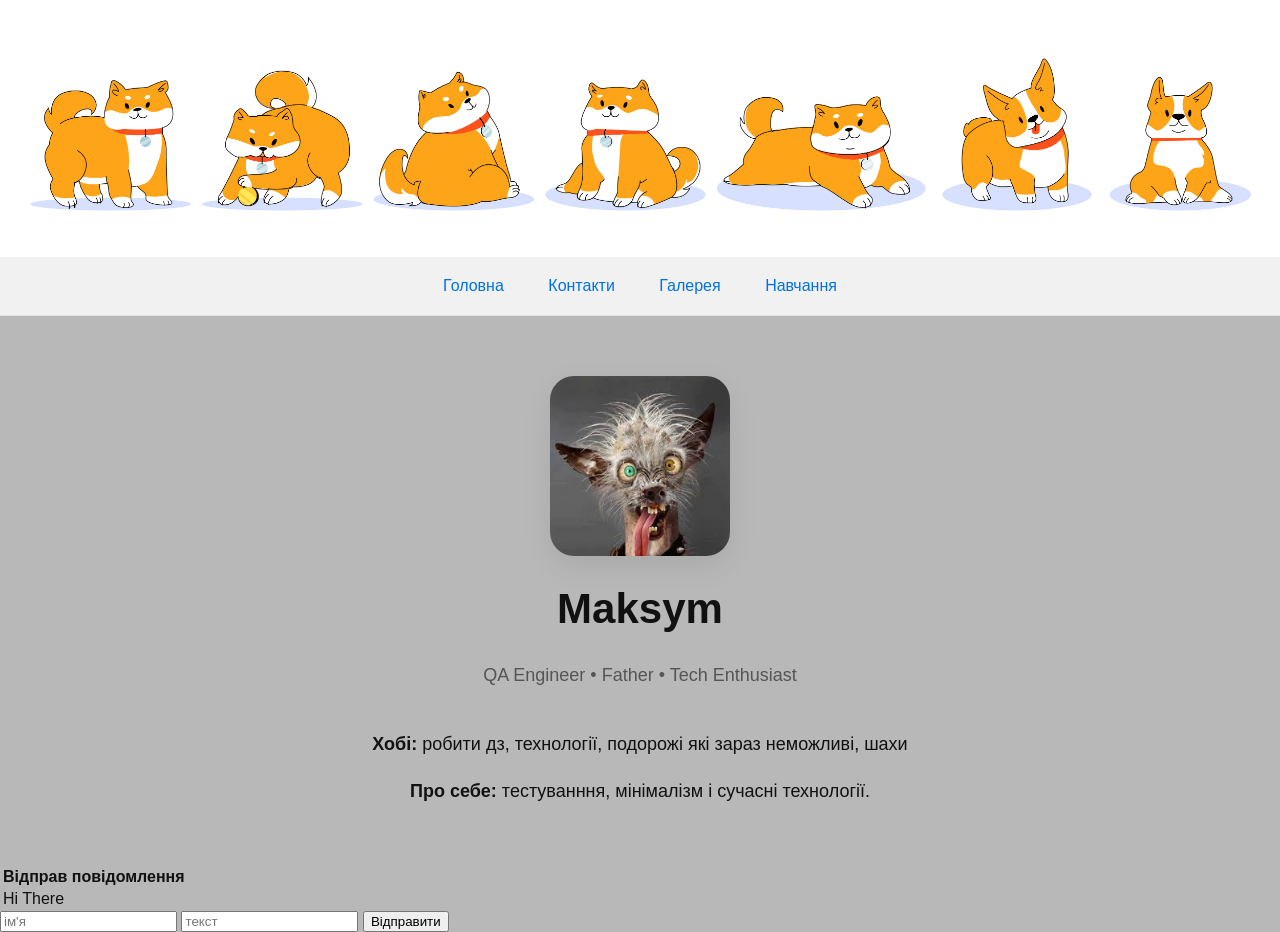
==== index.html @ 739cb6ca "Update index.html Fix cover" ====
<!DOCTYPE html>
<html lang="uk">
<head>
    <meta charset="UTF-8">
    <title>Про мене</title>
    <link rel="icon" type="image/x-icon" href="images/favicon.ico">
    <style>
        body {
            margin: 0;
            font-family: -apple-system, BlinkMacSystemFont, "SF Pro Display", Arial, sans-serif;
            background: #b8b8b8;
            color: #111;
        }
        nav {
            text-align: center;
            padding: 20px;
            background: #ffffffcc;
            backdrop-filter: blur(10px);
            border-bottom: 1px solid #e5e5e5;
        }
        nav a {
            margin: 0 20px;
            text-decoration: none;
            color: #0071e3;
            font-weight: 500;
        }
        .container {
            max-width: 700px;
            margin: 60px auto;
            text-align: center;
            padding: 0 20px;
        }
        .avatar {
            width: 180px;
            height: 180px;
            border-radius: 24px;
            object-fit: cover;
            box-shadow: 0 10px 30px #00000015;
        }
        h1 {
            font-size: 42px;
            margin-top: 25px;
            font-weight: 700;
        }
        .subtitle {
            color: #555;
            font-size: 18px;
            margin-bottom: 40px;
        }
        p {
            font-size: 18px;
            line-height: 1.6;
        }
    </style>
</head>

    <div style="width: 100%;">
    <img src="images/footer.jpg"
         style="width: 100%; height: auto; display: block; object-fit: cover;">
    </div>


<body>

    <nav>
        <a href="index.html">Головна</a>
        <a href="pages/contact.html">Контакти</a>
        <a href="pages/gallery.html">Галерея</a>
        <a href="https://lms.ithillel.ua/">Навчання</a>
    </nav>

    <main class="container">
        <img src="images/me.jpg" class="avatar" alt="Фото">

        <h1>Maksym</h1>
        <p class="subtitle">QA Engineer • Father • Tech Enthusiast</p>

        <p><strong>Хобі:</strong> робити дз, технології, подорожі які зараз неможливі, шахи </p>
        <p><strong>Про себе:</strong> тестуванння, мінімалізм і сучасні технології.</p>
    </main>

    <table> 
    </tr>
        <th>Відправ повідомлення</th>
    </tr> 
        <td>Hi There</td>   
    </tr>    
    </table>

    <form action="/submit" method="post">
        <input type="text" name="username" placeholder="ім'я">
        <input type="text" name="введіть текст" placeholder="текст">
        <button type="submit">Відправити</button> 
    </form>


</body>
</html>
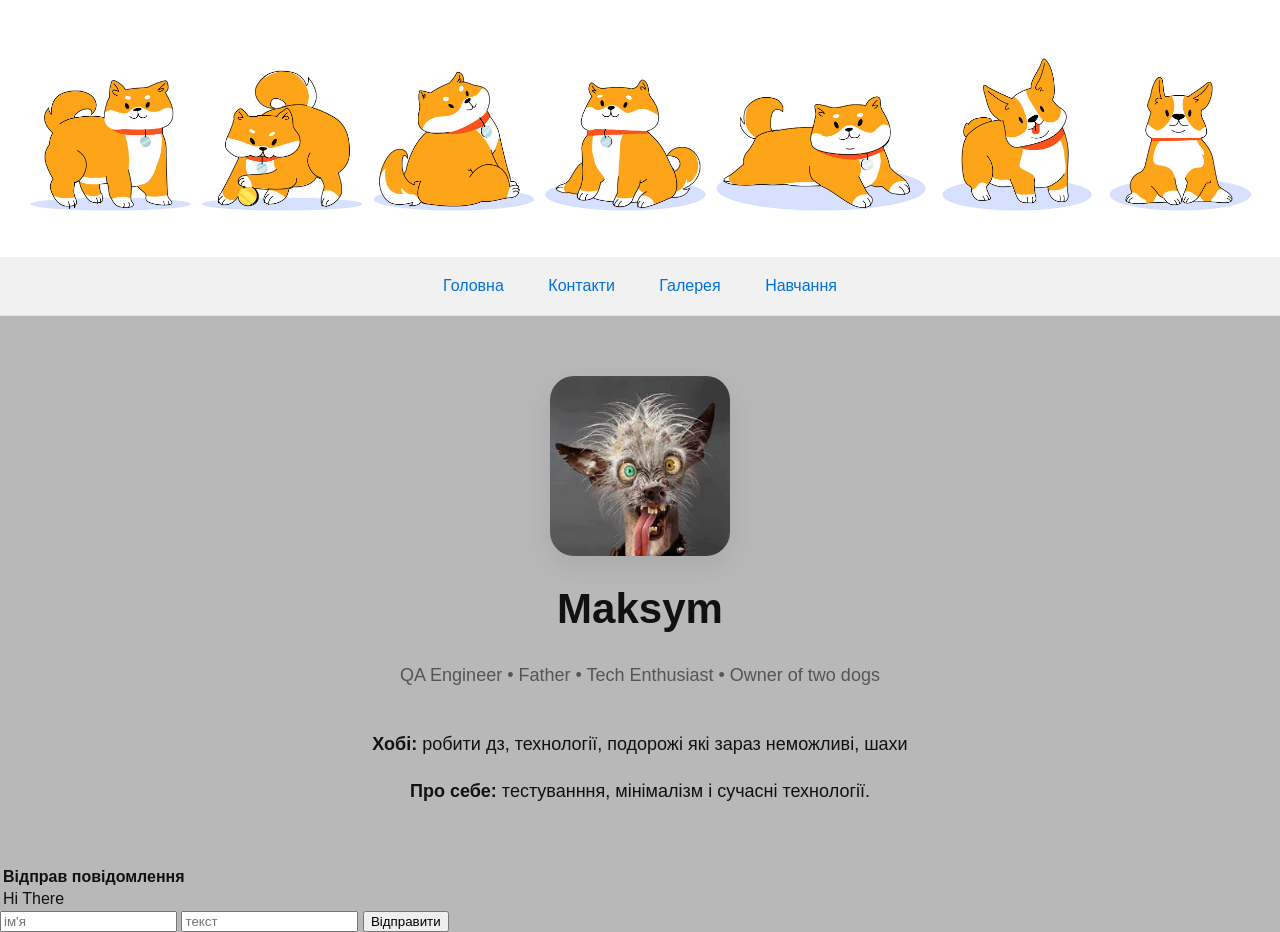
==== commit 22be92ac: "Update index.html" ====
--- a/index.html
+++ b/index.html
@@ -3,7 +3,7 @@
 <head>
     <meta charset="UTF-8">
     <title>Про мене</title>
-    <link rel="icon" type="image/x-icon" href="images/favicon.ico">
+    <link rel="icon" href="images/favicon.ico">
     <style>
         body {
             margin: 0;
@@ -73,7 +73,7 @@
         <img src="images/me.jpg" class="avatar" alt="Фото">
 
         <h1>Maksym</h1>
-        <p class="subtitle">QA Engineer • Father • Tech Enthusiast</p>
+        <p class="subtitle">QA Engineer • Father • Tech Enthusiast • Owner of two dogs</p>
 
         <p><strong>Хобі:</strong> робити дз, технології, подорожі які зараз неможливі, шахи </p>
         <p><strong>Про себе:</strong> тестуванння, мінімалізм і сучасні технології.</p>
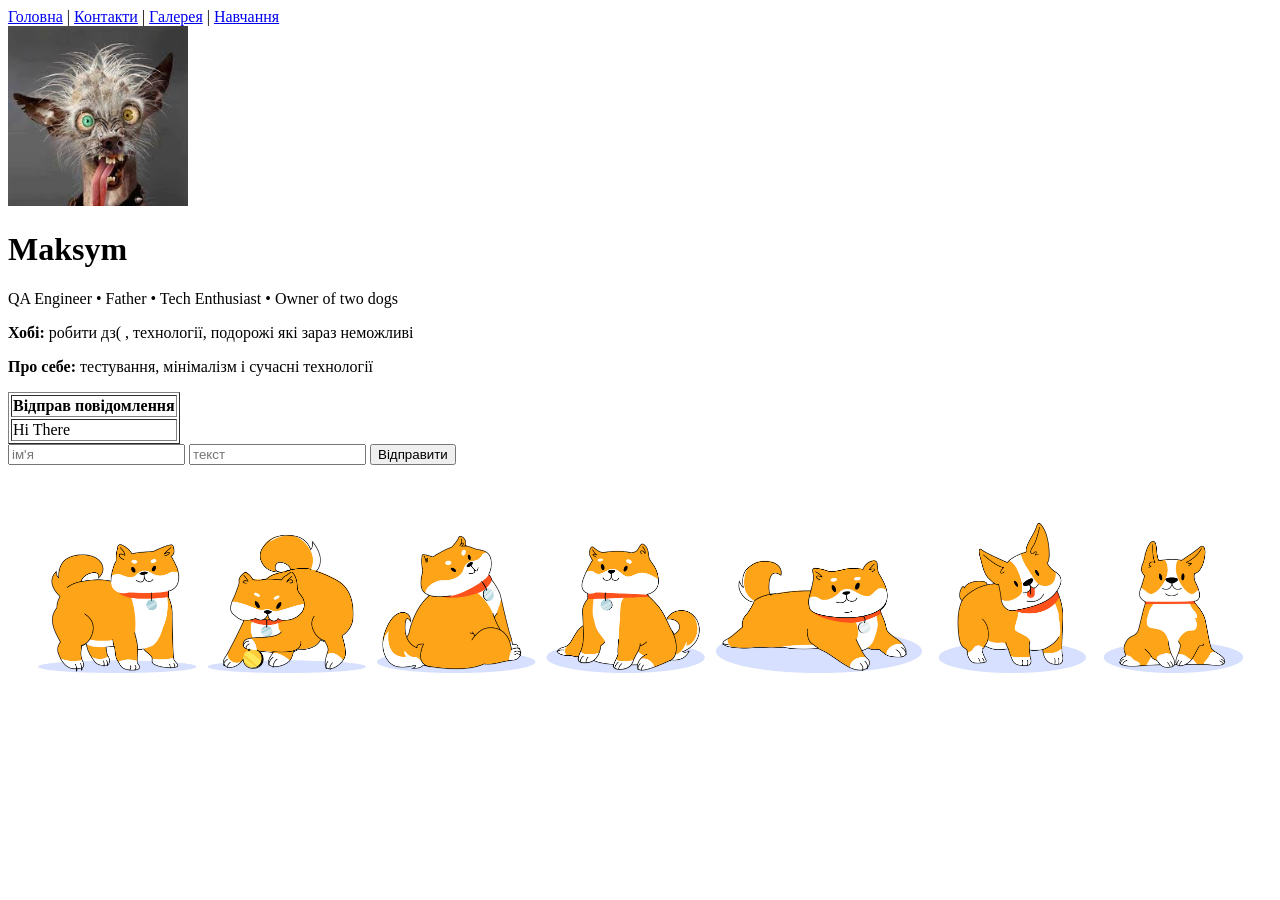
==== commit 437ebc09: "Update index.html delete styles" ====
--- a/index.html
+++ b/index.html
@@ -4,95 +4,43 @@
     <meta charset="UTF-8">
     <title>Про мене</title>
     <link rel="icon" href="images/favicon.ico">
-    <style>
-        body {
-            margin: 0;
-            font-family: -apple-system, BlinkMacSystemFont, "SF Pro Display", Arial, sans-serif;
-            background: #b8b8b8;
-            color: #111;
-        }
-        nav {
-            text-align: center;
-            padding: 20px;
-            background: #ffffffcc;
-            backdrop-filter: blur(10px);
-            border-bottom: 1px solid #e5e5e5;
-        }
-        nav a {
-            margin: 0 20px;
-            text-decoration: none;
-            color: #0071e3;
-            font-weight: 500;
-        }
-        .container {
-            max-width: 700px;
-            margin: 60px auto;
-            text-align: center;
-            padding: 0 20px;
-        }
-        .avatar {
-            width: 180px;
-            height: 180px;
-            border-radius: 24px;
-            object-fit: cover;
-            box-shadow: 0 10px 30px #00000015;
-        }
-        h1 {
-            font-size: 42px;
-            margin-top: 25px;
-            font-weight: 700;
-        }
-        .subtitle {
-            color: #555;
-            font-size: 18px;
-            margin-bottom: 40px;
-        }
-        p {
-            font-size: 18px;
-            line-height: 1.6;
-        }
-    </style>
 </head>
-
-    <div style="width: 100%;">
-    <img src="images/footer.jpg"
-         style="width: 100%; height: auto; display: block; object-fit: cover;">
-    </div>
-
 
 <body>
 
     <nav>
-        <a href="index.html">Головна</a>
-        <a href="pages/contact.html">Контакти</a>
-        <a href="pages/gallery.html">Галерея</a>
+        <a href="index.html">Головна</a> |
+        <a href="pages/contact.html">Контакти</a> |
+        <a href="pages/gallery.html">Галерея</a> |
         <a href="https://lms.ithillel.ua/">Навчання</a>
     </nav>
 
-    <main class="container">
-        <img src="images/me.jpg" class="avatar" alt="Фото">
+    <main>
+        <img src="images/me.jpg" alt="Фото" width="180" height="180">
 
         <h1>Maksym</h1>
-        <p class="subtitle">QA Engineer • Father • Tech Enthusiast • Owner of two dogs</p>
+        <p>QA Engineer • Father • Tech Enthusiast • Owner of two dogs</p>
 
-        <p><strong>Хобі:</strong> робити дз, технології, подорожі які зараз неможливі, шахи </p>
-        <p><strong>Про себе:</strong> тестуванння, мінімалізм і сучасні технології.</p>
+        <p><strong>Хобі:</strong> робити дз( , технології, подорожі які зараз неможливі</p>
+        <p><strong>Про себе:</strong> тестування, мінімалізм і сучасні технології</p>
     </main>
 
-    <table> 
-    </tr>
-        <th>Відправ повідомлення</th>
-    </tr> 
-        <td>Hi There</td>   
-    </tr>    
+    <table border="1">
+        <tr>
+            <th>Відправ повідомлення</th>
+        </tr>
+        <tr>
+            <td>Hi There</td>
+        </tr>
     </table>
 
     <form action="/submit" method="post">
         <input type="text" name="username" placeholder="ім'я">
-        <input type="text" name="введіть текст" placeholder="текст">
-        <button type="submit">Відправити</button> 
+        <input type="text" name="text" placeholder="текст">
+        <button type="submit">Відправити</button>
     </form>
 
+    <img src="images/footer.jpg" alt="footer" width="100%">
 
 </body>
 </html>
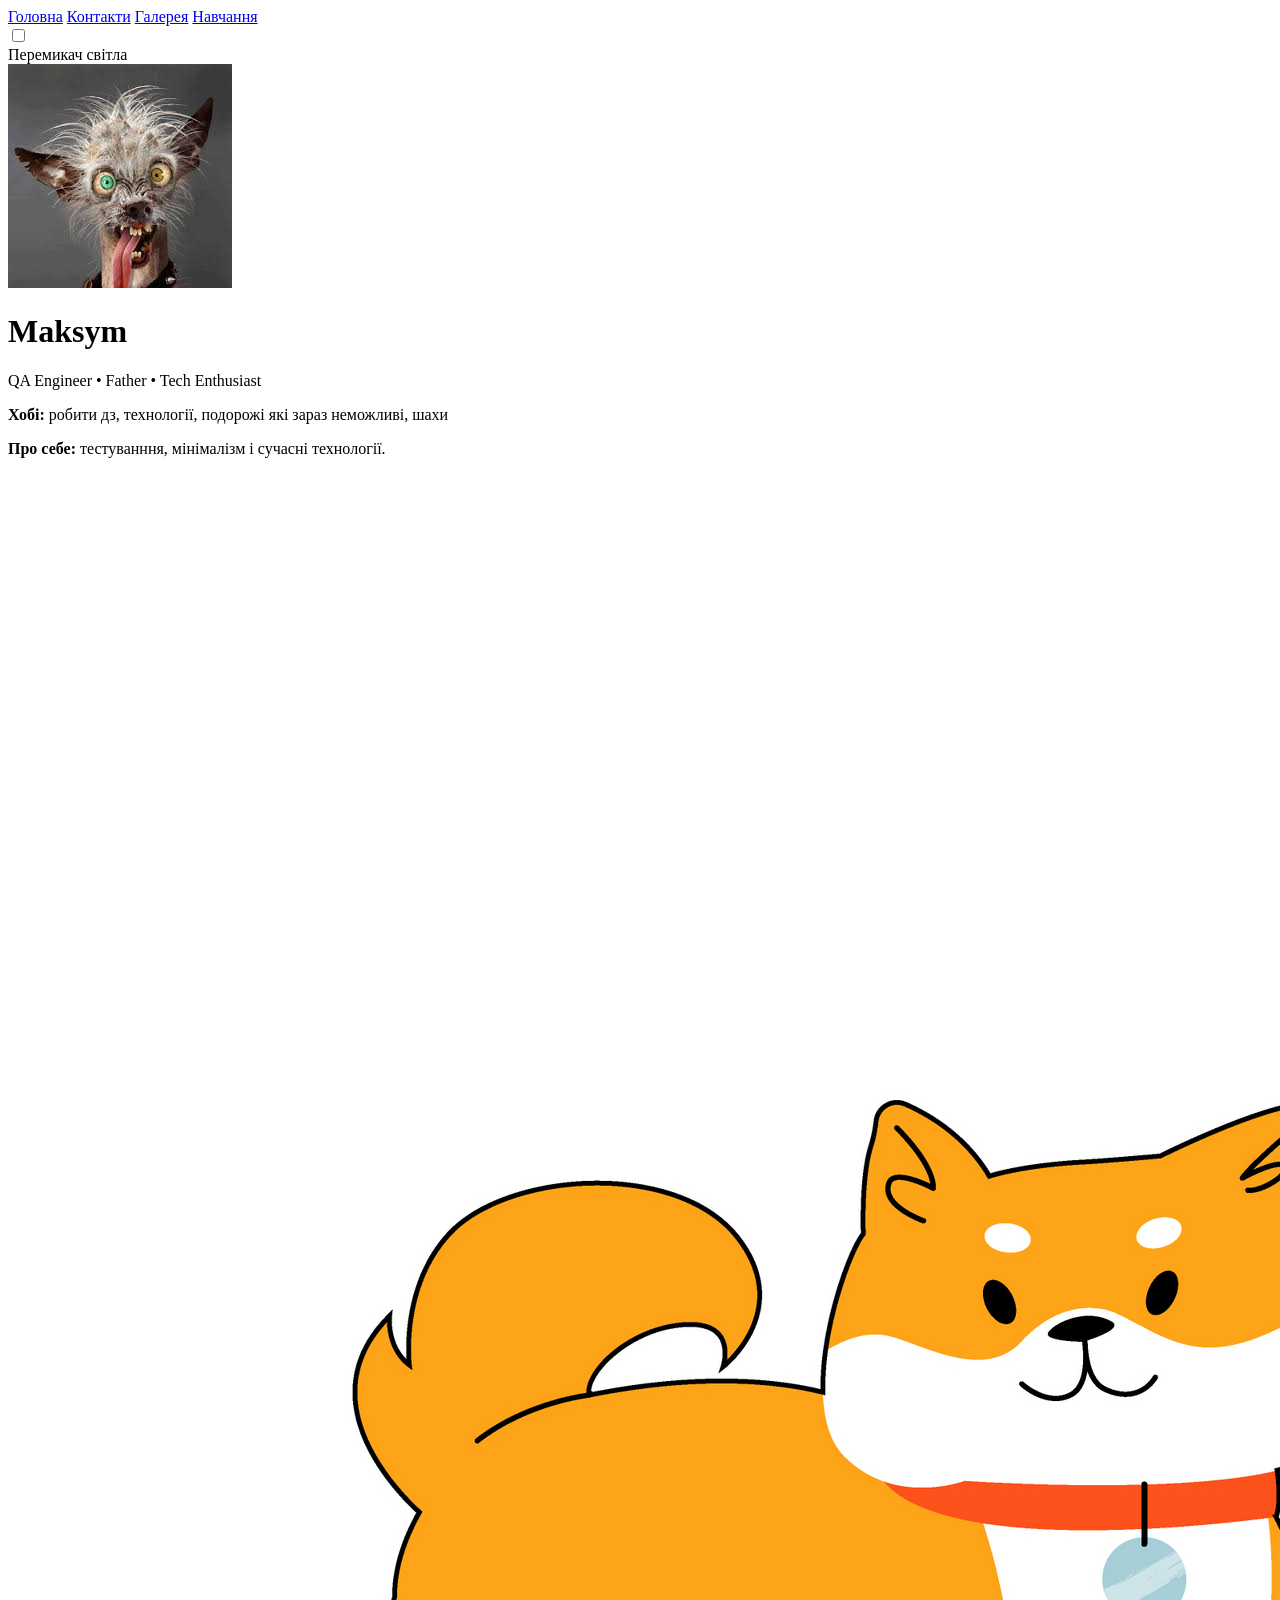
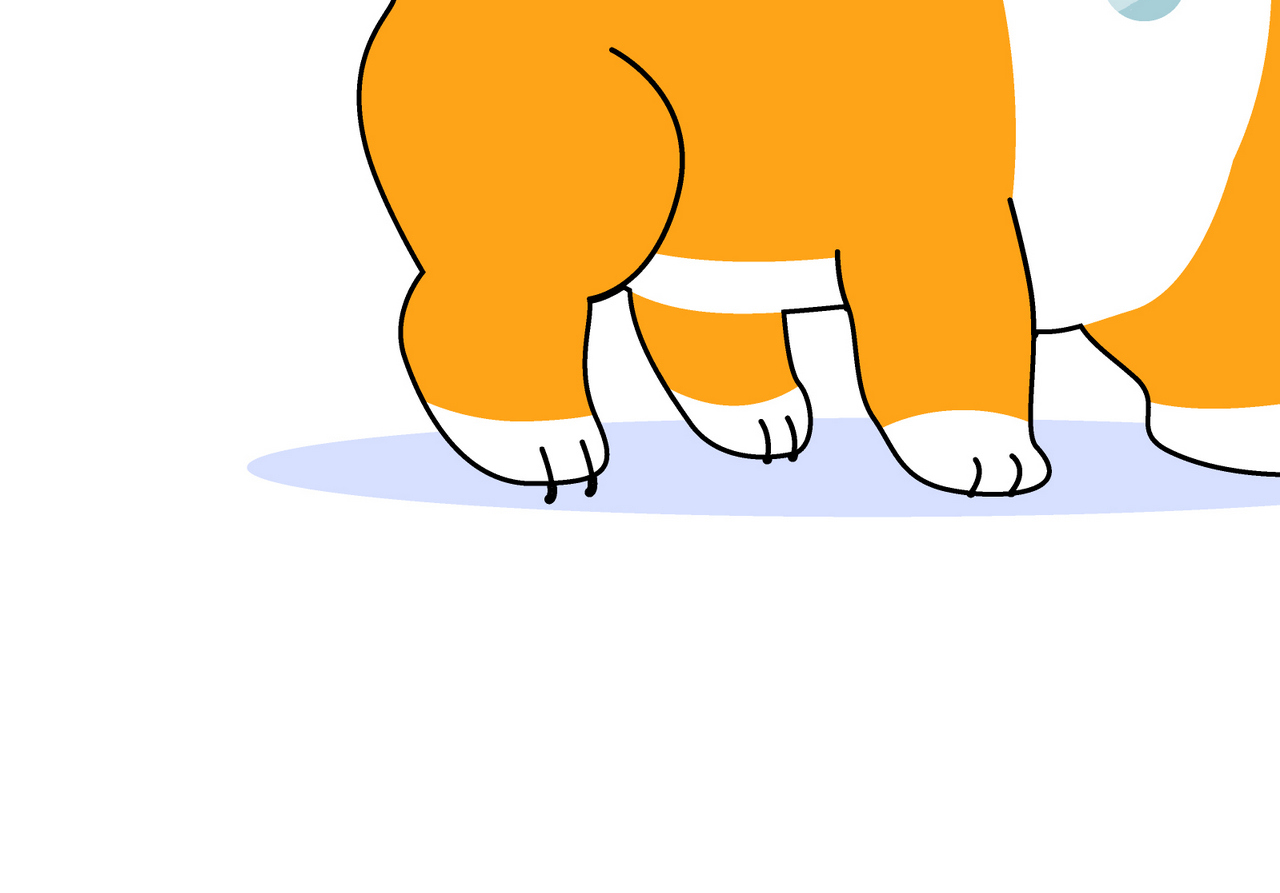
==== commit ff98da80: "Update index.html add style" ====
--- a/index.html
+++ b/index.html
@@ -3,45 +3,45 @@
 <head>
     <meta charset="UTF-8">
     <title>Про мене</title>
-    <link rel="icon" href="images/favicon.ico">
+    <link rel="stylesheet" href="style.css">
 </head>
 
 <body>
 
     <nav>
-        <a href="index.html">Головна</a> |
-        <a href="pages/contact.html">Контакти</a> |
-        <a href="pages/gallery.html">Галерея</a> |
+        <a href="index.html">Головна</a>
+        <a href="contact.html">Контакти</a>
+        <a href="gallery.html">Галерея</a>
         <a href="https://lms.ithillel.ua/">Навчання</a>
     </nav>
 
-    <main>
-        <img src="images/me.jpg" alt="Фото" width="180" height="180">
+    <div class="switch-wrapper">
+        <label class="switch">
+            <input type="checkbox" id="darkToggle">
+            <span class="slider"></span>
+        </label>
+        <div>Перемикач світла</div>
+    </div>
+
+    <main class="container">
+        <img src="images/me.jpg" class="avatar" alt="Фото">
 
         <h1>Maksym</h1>
-        <p>QA Engineer • Father • Tech Enthusiast • Owner of two dogs</p>
+        <p class="subtitle">QA Engineer • Father • Tech Enthusiast</p>
 
-        <p><strong>Хобі:</strong> робити дз( , технології, подорожі які зараз неможливі</p>
-        <p><strong>Про себе:</strong> тестування, мінімалізм і сучасні технології</p>
+        <p><strong>Хобі:</strong> робити дз, технології, подорожі які зараз неможливі, шахи </p>
+        <p><strong>Про себе:</strong> тестуванння, мінімалізм і сучасні технології.</p>
     </main>
 
-    <table border="1">
-        <tr>
-            <th>Відправ повідомлення</th>
-        </tr>
-        <tr>
-            <td>Hi There</td>
-        </tr>
-    </table>
+    <footer>
+        <img src="images/footer.jpg" alt="footer">
+    </footer>
 
-    <form action="/submit" method="post">
-        <input type="text" name="username" placeholder="ім'я">
-        <input type="text" name="text" placeholder="текст">
-        <button type="submit">Відправити</button>
-    </form>
-
-    <img src="images/footer.jpg" alt="footer" width="100%">
+    <script>
+        document.getElementById("darkToggle").addEventListener("change", () => {
+            document.body.classList.toggle("dark");
+        });
+    </script>
 
 </body>
 </html>
-
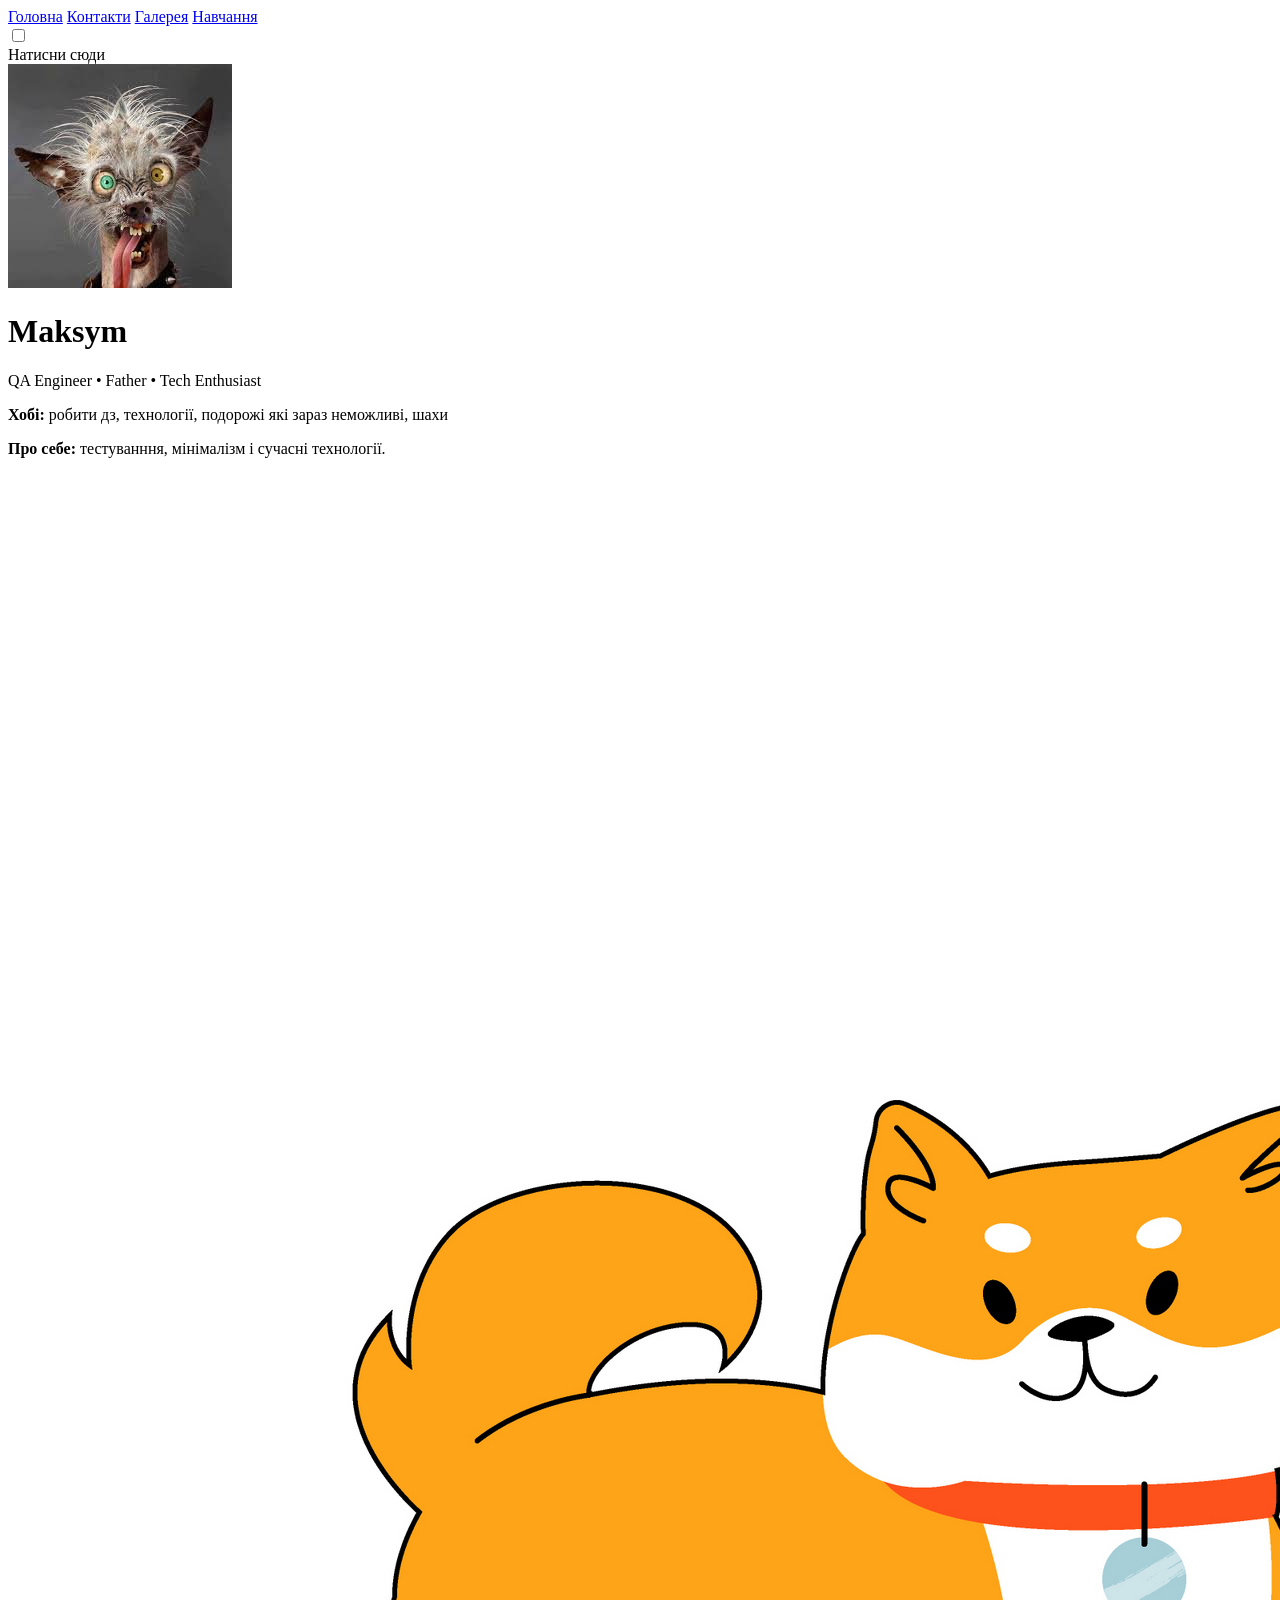
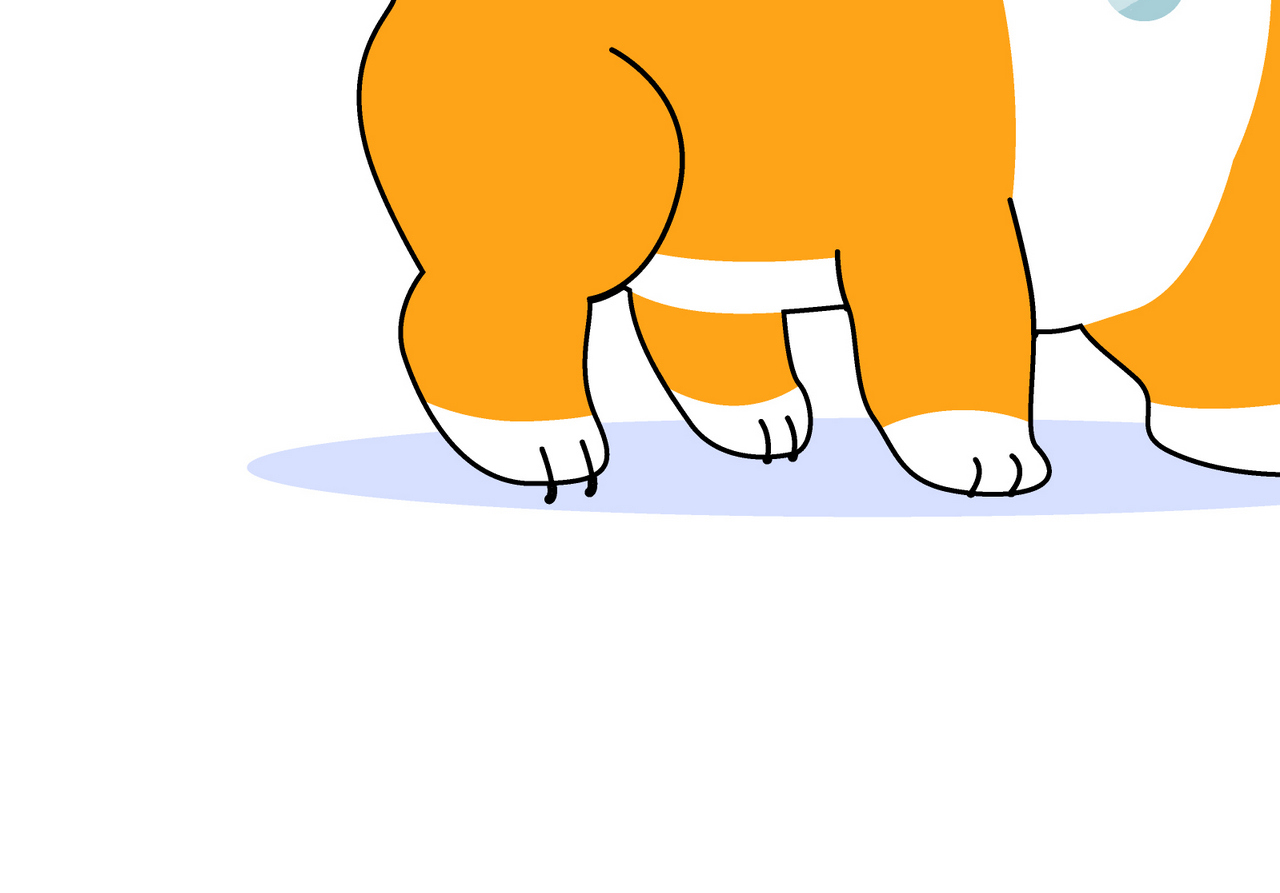
==== commit 3f705484: "Update index.html minor fix" ====
--- a/index.html
+++ b/index.html
@@ -20,7 +20,7 @@
             <input type="checkbox" id="darkToggle">
             <span class="slider"></span>
         </label>
-        <div>Перемикач світла</div>
+        <div>Натисни сюди</div>
     </div>
 
     <main class="container">
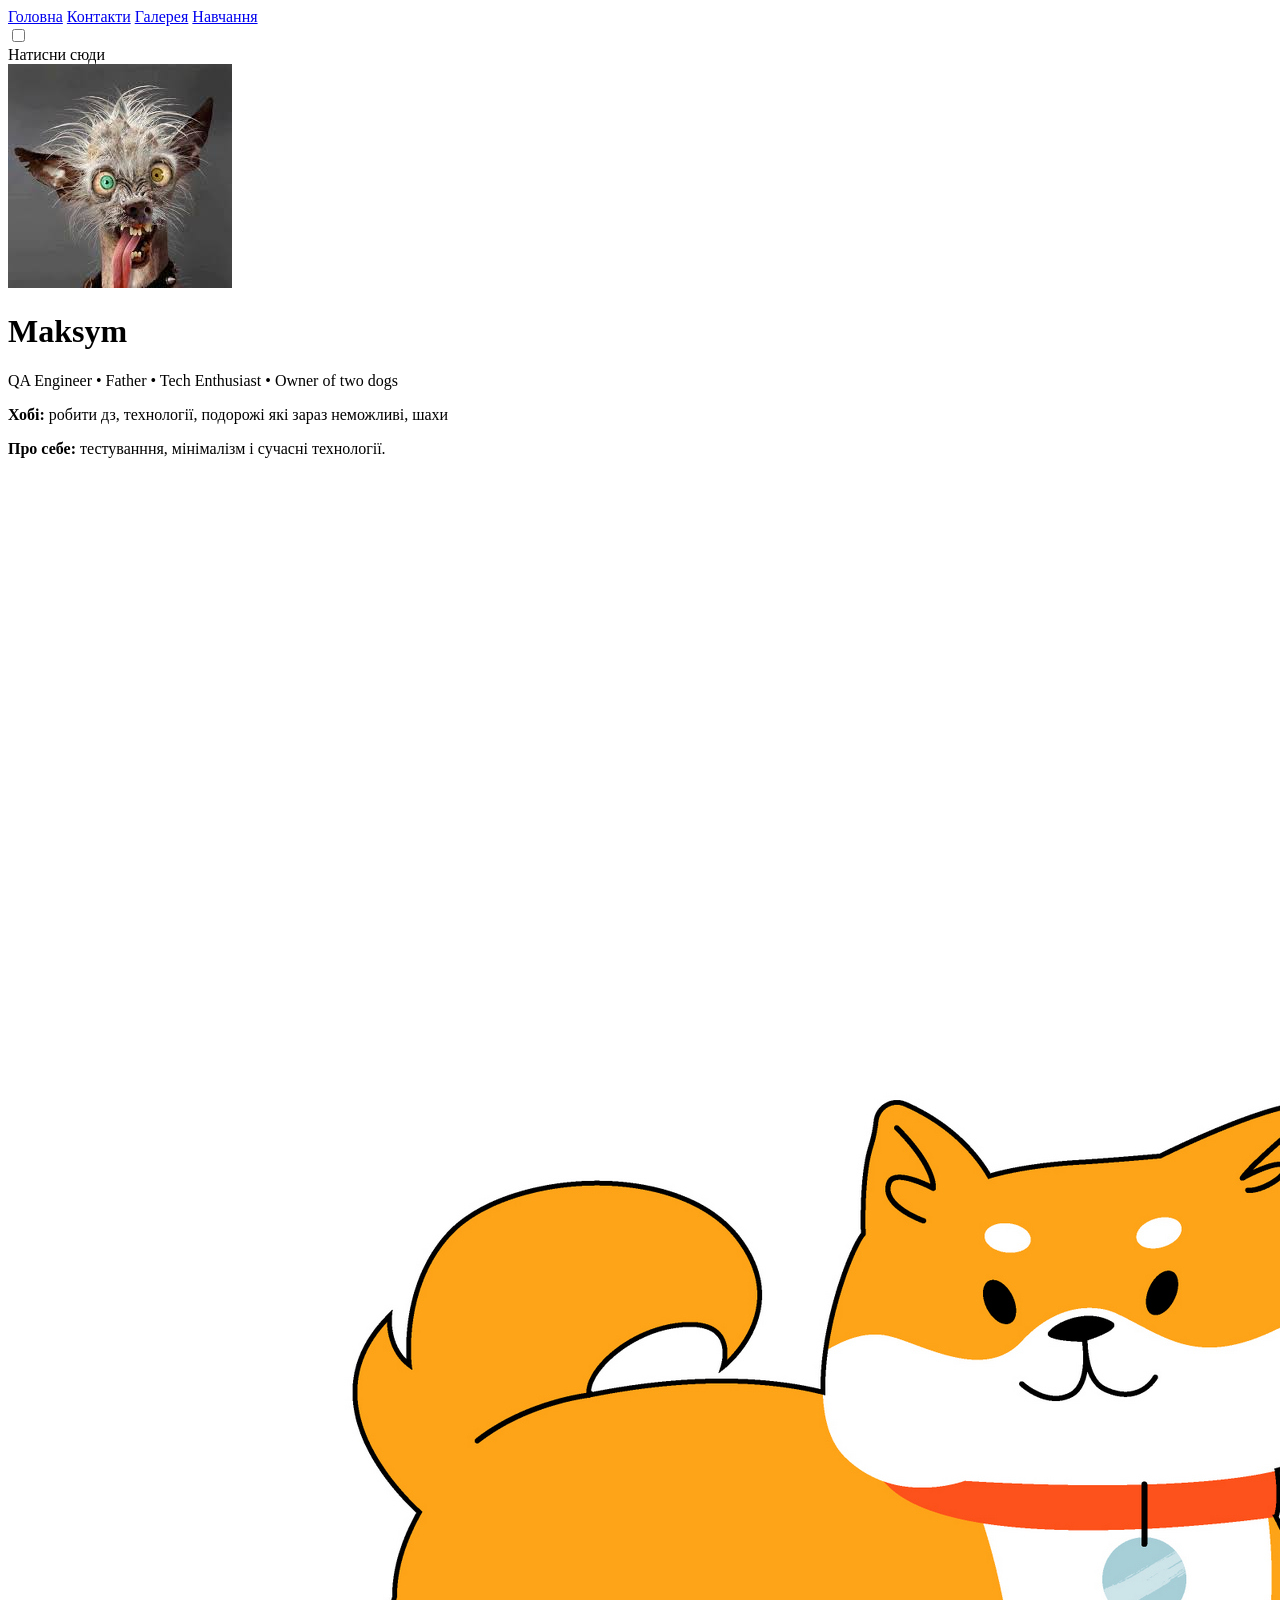
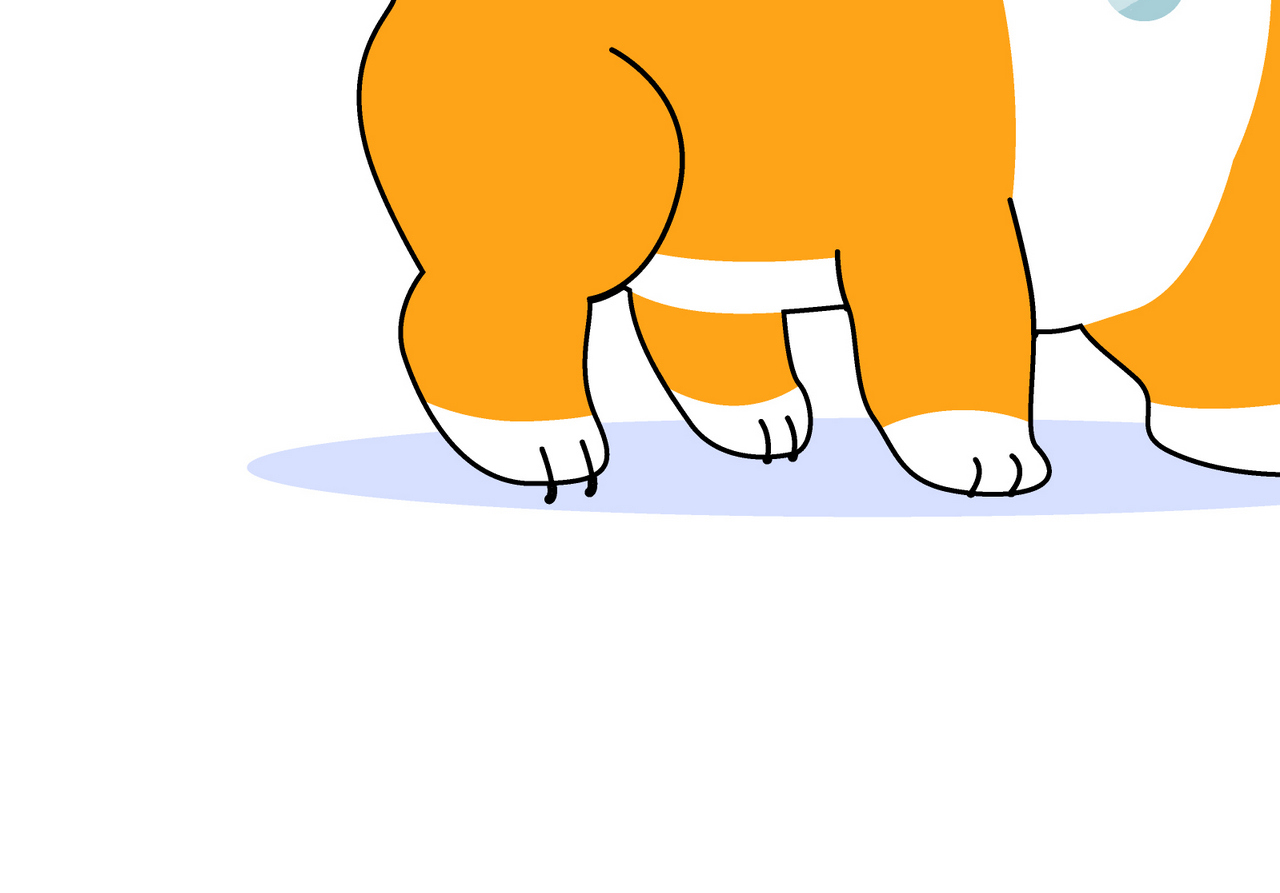
==== commit 022c40a3: "Update index.html" ====
--- a/index.html
+++ b/index.html
@@ -8,12 +8,12 @@
 
 <body>
 
-    <nav>
-        <a href="index.html">Головна</a>
-        <a href="contact.html">Контакти</a>
-        <a href="gallery.html">Галерея</a>
-        <a href="https://lms.ithillel.ua/">Навчання</a>
-    </nav>
+<nav>
+    <a href="index.html">Головна</a>
+    <a href="pages/contact.html">Контакти</a>
+    <a href="pages/gallery.html">Галерея</a>
+    <a href="https://lms.ithillel.ua/">Навчання</a>
+</nav>
 
     <div class="switch-wrapper">
         <label class="switch">
@@ -27,7 +27,7 @@
         <img src="images/me.jpg" class="avatar" alt="Фото">
 
         <h1>Maksym</h1>
-        <p class="subtitle">QA Engineer • Father • Tech Enthusiast</p>
+        <p class="subtitle">QA Engineer • Father • Tech Enthusiast • Owner of two dogs</p>
 
         <p><strong>Хобі:</strong> робити дз, технології, подорожі які зараз неможливі, шахи </p>
         <p><strong>Про себе:</strong> тестуванння, мінімалізм і сучасні технології.</p>
